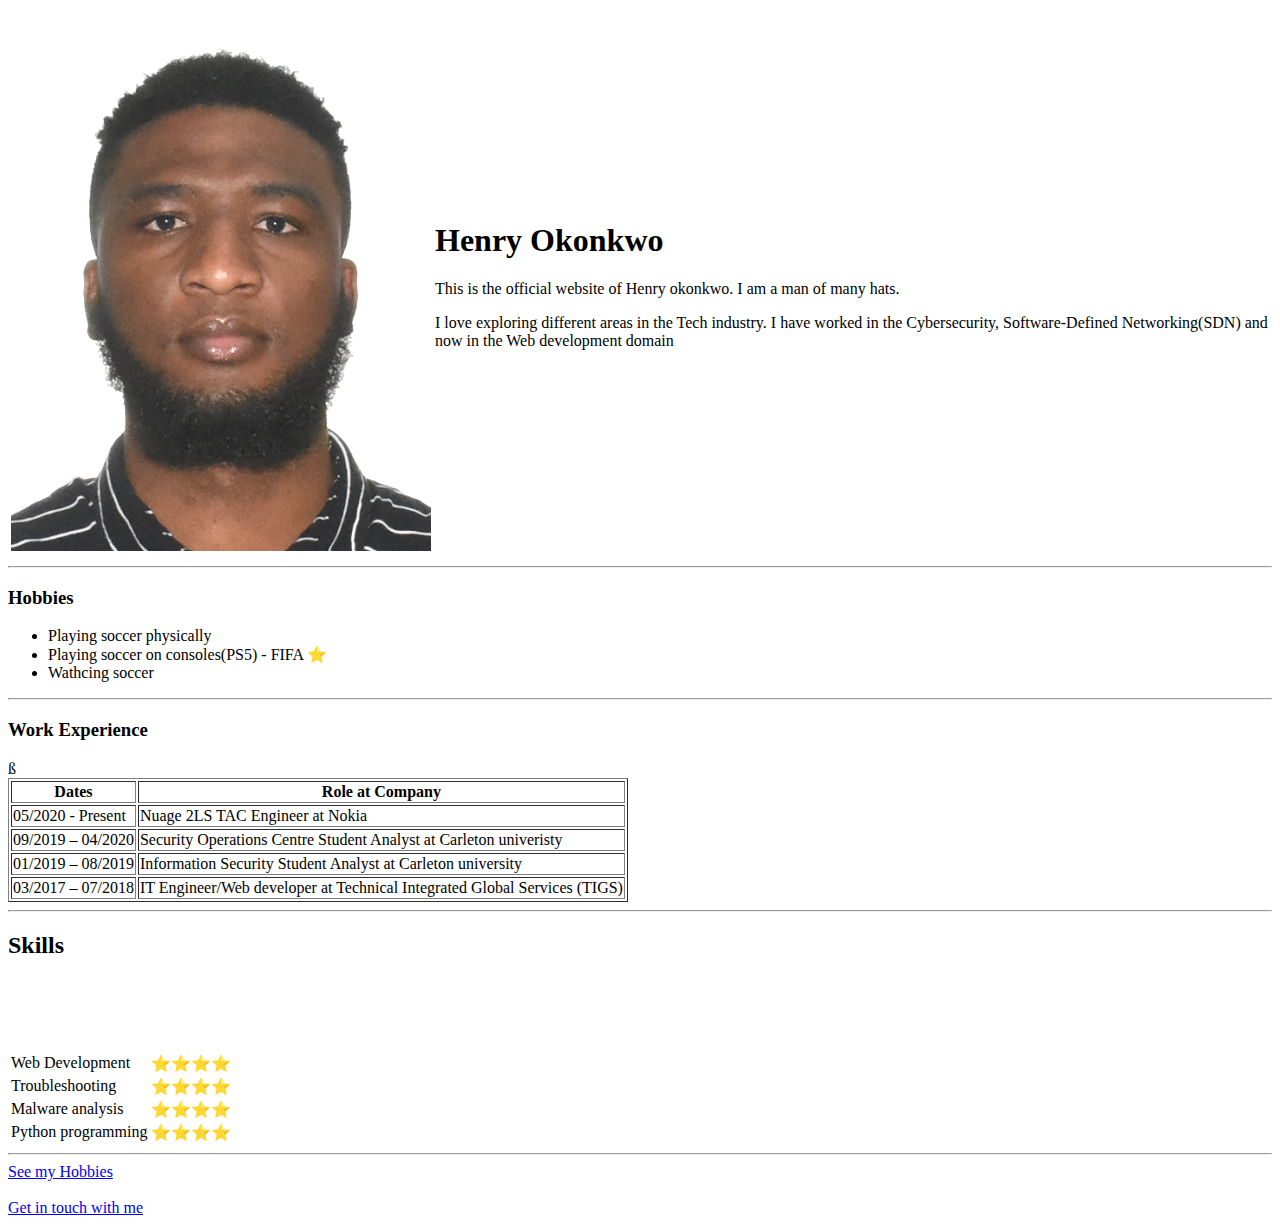
==== index.html @ a98ce84b "first commit" ====
<!DOCTYPE html>
<html lang="en">
<head>
    <meta charset="UTF-8">
    <meta http-equiv="X-UA-Compatible" content="IE=edge">
    <meta name="viewport" content="width=device-width, initial-scale=1.0">
    <title>Henry's Personal Website</title>
</head>
<body>
    <table>
        <tr>
            <td>
                <img src="/images/henry.jpg" alt="Henry's Picture">
            </td>
            <td>
                <h1>Henry Okonkwo</h1>
    <p>This is the official website of Henry okonkwo. I am a man of many hats. </p>
    <p>I love exploring different areas in the Tech industry. I have worked in the Cybersecurity, Software-Defined Networking(SDN) and now in the Web development domain</p>
    
            </td>
        </tr>
    </table>
    
    <hr>
    <h3>Hobbies</h3>
    <ul>
        <li>Playing soccer physically</li>
        <li>Playing soccer on consoles(PS5) - FIFA ⭐</li>
        <li>Wathcing soccer</li>
    </ul>
    <hr>

    <h3>Work Experience</h3>
    <table border="1">
        <thead>
            <tr>
                <th>Dates</th>
                <th>Role at Company</th>
            </tr>
        </thead>
        <tr>
            <td>05/2020 - Present</td>
            <td>Nuage 2LS TAC Engineer at Nokia</td>
        </tr>
        <tbody>
            <tr>
                <td>09/2019 – 04/2020</td>
                <td>Security Operations Centre Student Analyst at Carleton univeristy</td>
            </tr>
            <tr>
                <td>01/2019 – 08/2019</td>
                ß<td>Information Security Student Analyst at Carleton university</td>
            </tr>
            <tr>
                <td>03/2017 – 07/2018</td>
                <td>IT Engineer/Web developer at Technical Integrated Global Services (TIGS)</td>
            </tr>
        </tbody>
    </table>
    
    <hr>
  
    <h2>Skills</h2>
    <table>
        <tr>
            <td>Web Development </td> <br>
            <td>⭐⭐⭐⭐</td> 
        </tr>
        <tr>
            <td>Troubleshooting</td> <br>
            <td>⭐⭐⭐⭐</td> 
        </tr>
        <tr>
            <td>Malware analysis </td> <br>
            <td>⭐⭐⭐⭐</td> 
        </tr>
        <tr>
            <td>Python programming</td> <br>
            <td>⭐⭐⭐⭐</td> 
        </tr>
    </table>
    <form action=""></form>

    <hr>
    <a href="hobbies.html"> See my Hobbies</a> <br> <br>
    <a href="contact-me.html"> Get in touch with me</a>
    
</body>
</html>
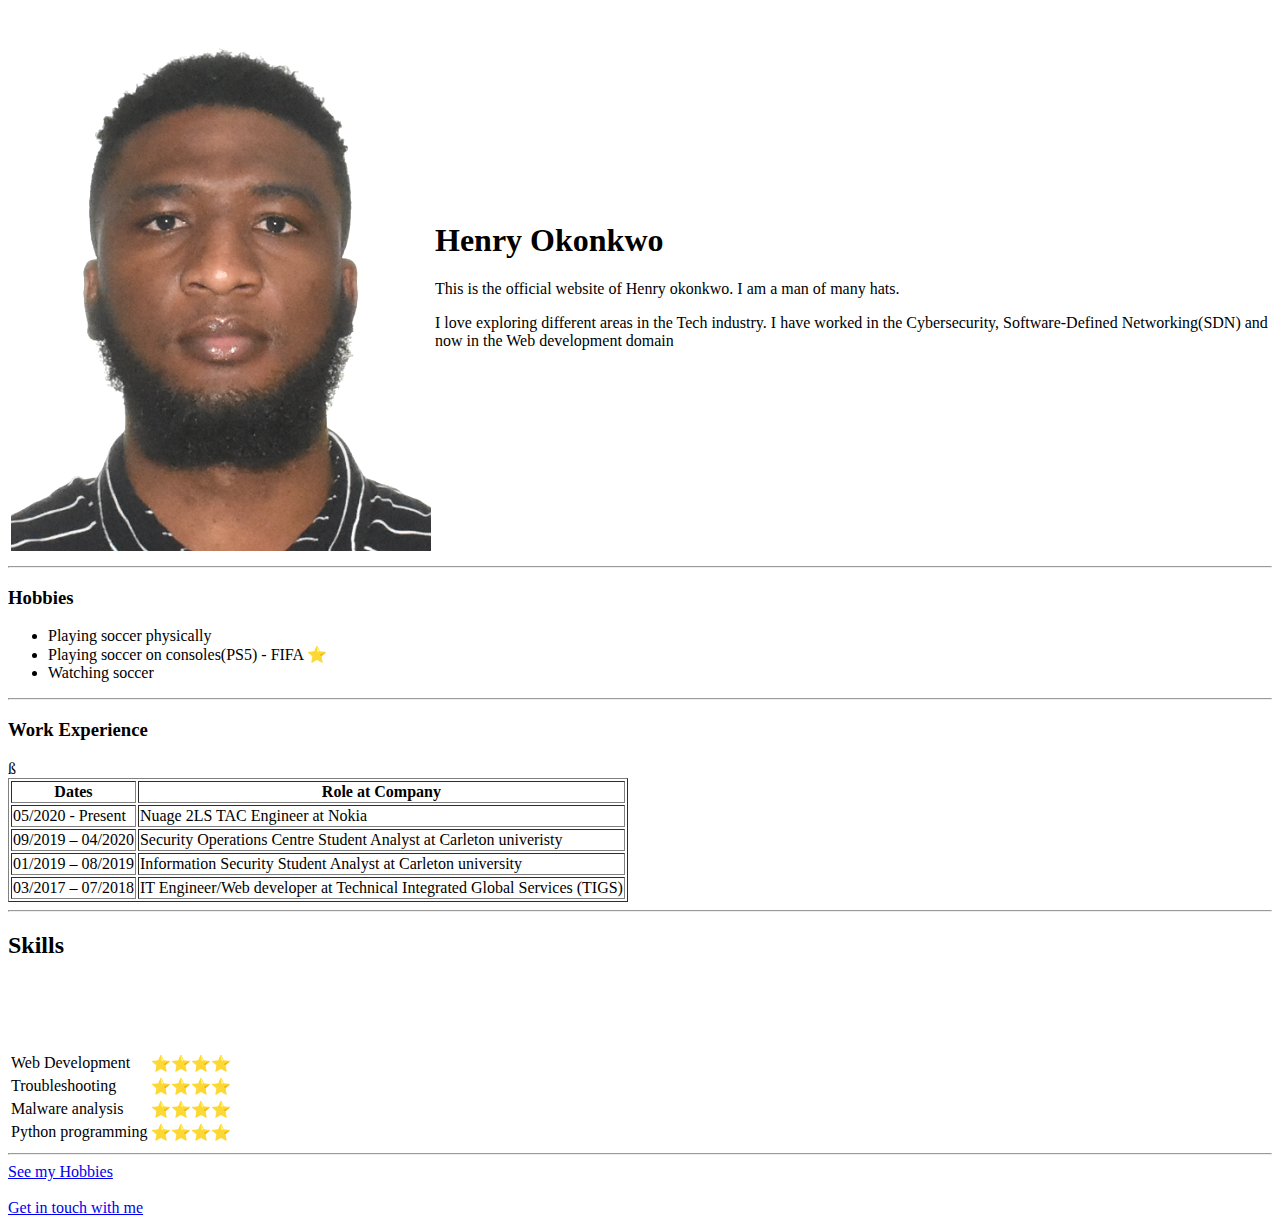
==== commit 0a8b30c6: "updated index.html" ====
--- a/index.html
+++ b/index.html
@@ -26,7 +26,7 @@
     <ul>
         <li>Playing soccer physically</li>
         <li>Playing soccer on consoles(PS5) - FIFA ⭐</li>
-        <li>Wathcing soccer</li>
+        <li>Watching soccer</li>
     </ul>
     <hr>
 
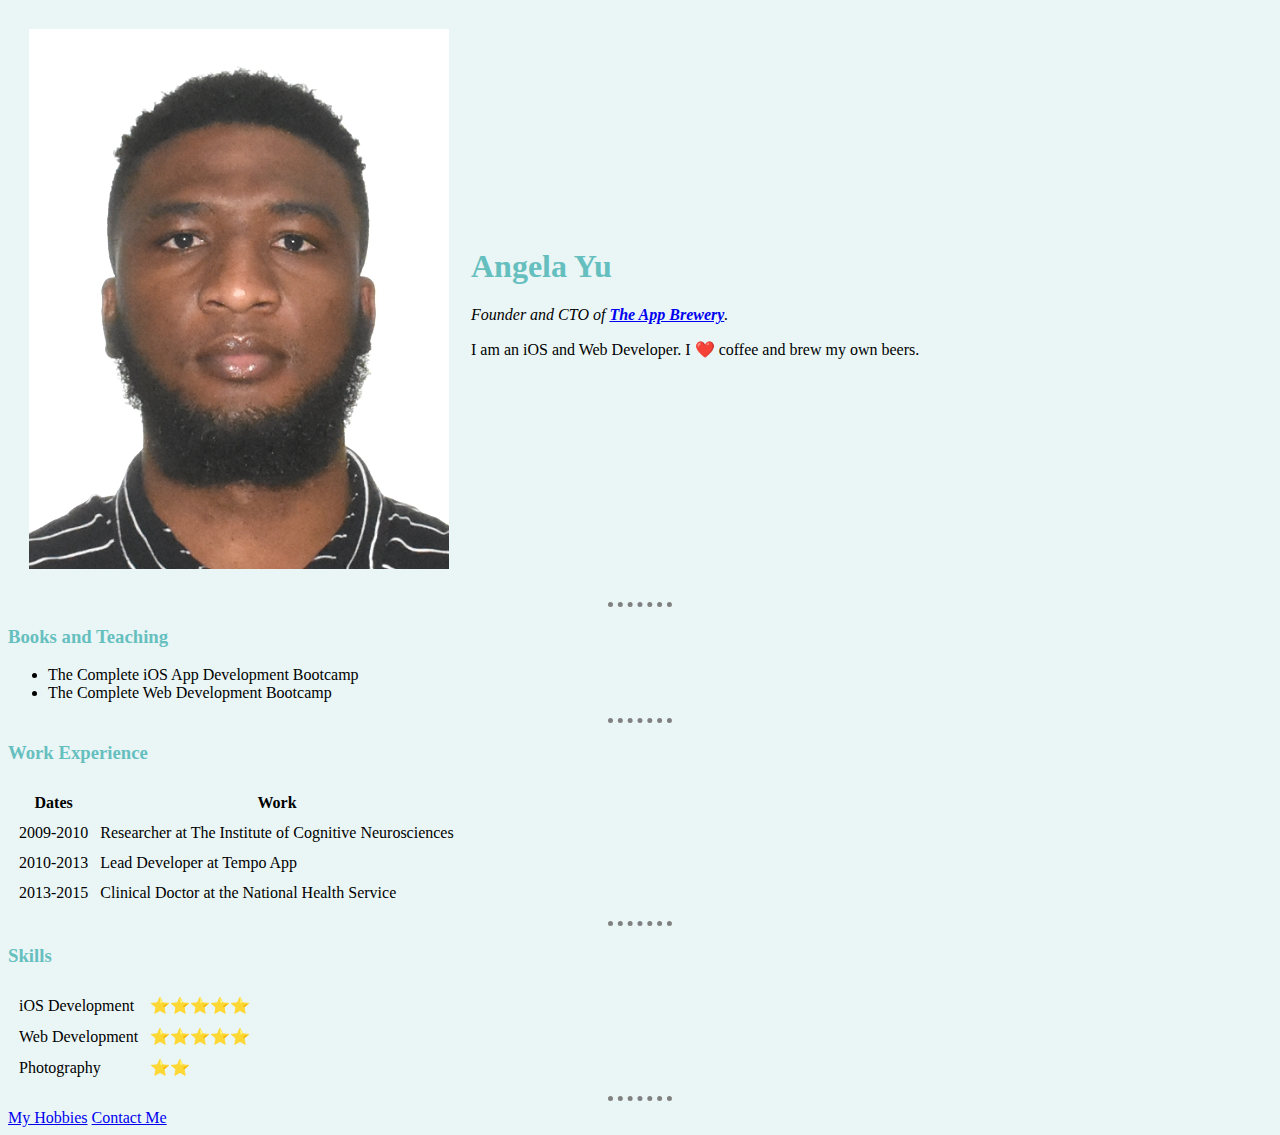
==== commit 5442cf9b: "added external css" ====
--- a/index.html
+++ b/index.html
@@ -1,89 +1,69 @@
 <!DOCTYPE html>
-<html lang="en">
-<head>
-    <meta charset="UTF-8">
-    <meta http-equiv="X-UA-Compatible" content="IE=edge">
-    <meta name="viewport" content="width=device-width, initial-scale=1.0">
-    <title>Henry's Personal Website</title>
-</head>
-<body>
-    <table>
-        <tr>
-            <td>
-                <img src="/images/henry.jpg" alt="Henry's Picture">
-            </td>
-            <td>
-                <h1>Henry Okonkwo</h1>
-    <p>This is the official website of Henry okonkwo. I am a man of many hats. </p>
-    <p>I love exploring different areas in the Tech industry. I have worked in the Cybersecurity, Software-Defined Networking(SDN) and now in the Web development domain</p>
-    
-            </td>
-        </tr>
+<html>
+  <head>
+    <meta charset="utf-8">
+    <title>Angela's Personal Site</title>
+    <link rel="stylesheet" href="css/styles.css">
+
+  </head>
+
+  <body></body>
+    <table cellspacing="20">
+      <tr>
+        <td><img src="images/henry.png" alt="angela profile picture"></td>
+        <td><h1>Angela Yu</h1>
+        <p><em>Founder and CTO of <strong><a href="https://www.appbrewery.co/">The App Brewery</a></strong>.</em></p>
+        <p>I am an iOS and Web Developer. I ❤️ coffee and brew my own beers.</p></td>
+      </tr>
     </table>
-    
     <hr>
-    <h3>Hobbies</h3>
+    <h3>Books and Teaching</h3>
     <ul>
-        <li>Playing soccer physically</li>
-        <li>Playing soccer on consoles(PS5) - FIFA ⭐</li>
-        <li>Watching soccer</li>
+      <li>The Complete iOS App Development Bootcamp</li>
+      <li>The Complete Web Development Bootcamp</li>
     </ul>
     <hr>
-
     <h3>Work Experience</h3>
-    <table border="1">
-        <thead>
-            <tr>
-                <th>Dates</th>
-                <th>Role at Company</th>
-            </tr>
-        </thead>
+    <table cellspacing="10">
+      <thead>
         <tr>
-            <td>05/2020 - Present</td>
-            <td>Nuage 2LS TAC Engineer at Nokia</td>
+          <th>Dates</th>
+          <th>Work</th>
         </tr>
-        <tbody>
-            <tr>
-                <td>09/2019 – 04/2020</td>
-                <td>Security Operations Centre Student Analyst at Carleton univeristy</td>
-            </tr>
-            <tr>
-                <td>01/2019 – 08/2019</td>
-                ß<td>Information Security Student Analyst at Carleton university</td>
-            </tr>
-            <tr>
-                <td>03/2017 – 07/2018</td>
-                <td>IT Engineer/Web developer at Technical Integrated Global Services (TIGS)</td>
-            </tr>
-        </tbody>
-    </table>
-    
-    <hr>
-  
-    <h2>Skills</h2>
-    <table>
+      </thead>
+      <tbody>
         <tr>
-            <td>Web Development </td> <br>
-            <td>⭐⭐⭐⭐</td> 
+          <td>2009-2010</td>
+          <td>Researcher at The Institute of Cognitive Neurosciences</td>
         </tr>
         <tr>
-            <td>Troubleshooting</td> <br>
-            <td>⭐⭐⭐⭐</td> 
+          <td>2010-2013</td>
+          <td>Lead Developer at Tempo App</td>
         </tr>
         <tr>
-            <td>Malware analysis </td> <br>
-            <td>⭐⭐⭐⭐</td> 
+          <td>2013-2015</td>
+          <td>Clinical Doctor at the National Health Service</td>
         </tr>
-        <tr>
-            <td>Python programming</td> <br>
-            <td>⭐⭐⭐⭐</td> 
-        </tr>
+      </tbody>
     </table>
-    <form action=""></form>
-
     <hr>
-    <a href="hobbies.html"> See my Hobbies</a> <br> <br>
-    <a href="contact-me.html"> Get in touch with me</a>
-    
-</body>
-</html>+    <h3>Skills</h3>
+    <table cellspacing="10">
+      <tr>
+        <td>iOS Development</td>
+        <td>⭐️⭐️⭐️⭐️⭐️</td>
+      </tr>
+      <tr>
+        <td>Web Development</td>
+        <td>⭐️⭐️⭐️⭐️⭐️</td>
+      </tr>
+      <tr>
+        <td>Photography</td>
+        <td>⭐️⭐️</td>
+      </tr>
+    </table>
+    <hr>
+    <a href="hobbies.html">My Hobbies</a>
+    <a href="contact-me.html">Contact Me</a>
+  </body>
+</html>
--- a/css/styles.css
+++ b/css/styles.css
@@ -0,0 +1,19 @@
+body {
+  background-color: #eaf6f6;
+}
+
+hr {
+  /* background-color: grey; */
+  color: grey;
+  border-style: none;
+  height: 0px;
+  width: 5%;
+  border-style: none none dotted none;
+  border-width: 5px;
+  /* border-width: 9px; */
+}
+
+h1,
+h3 {
+  color: #66bfbf;
+}
